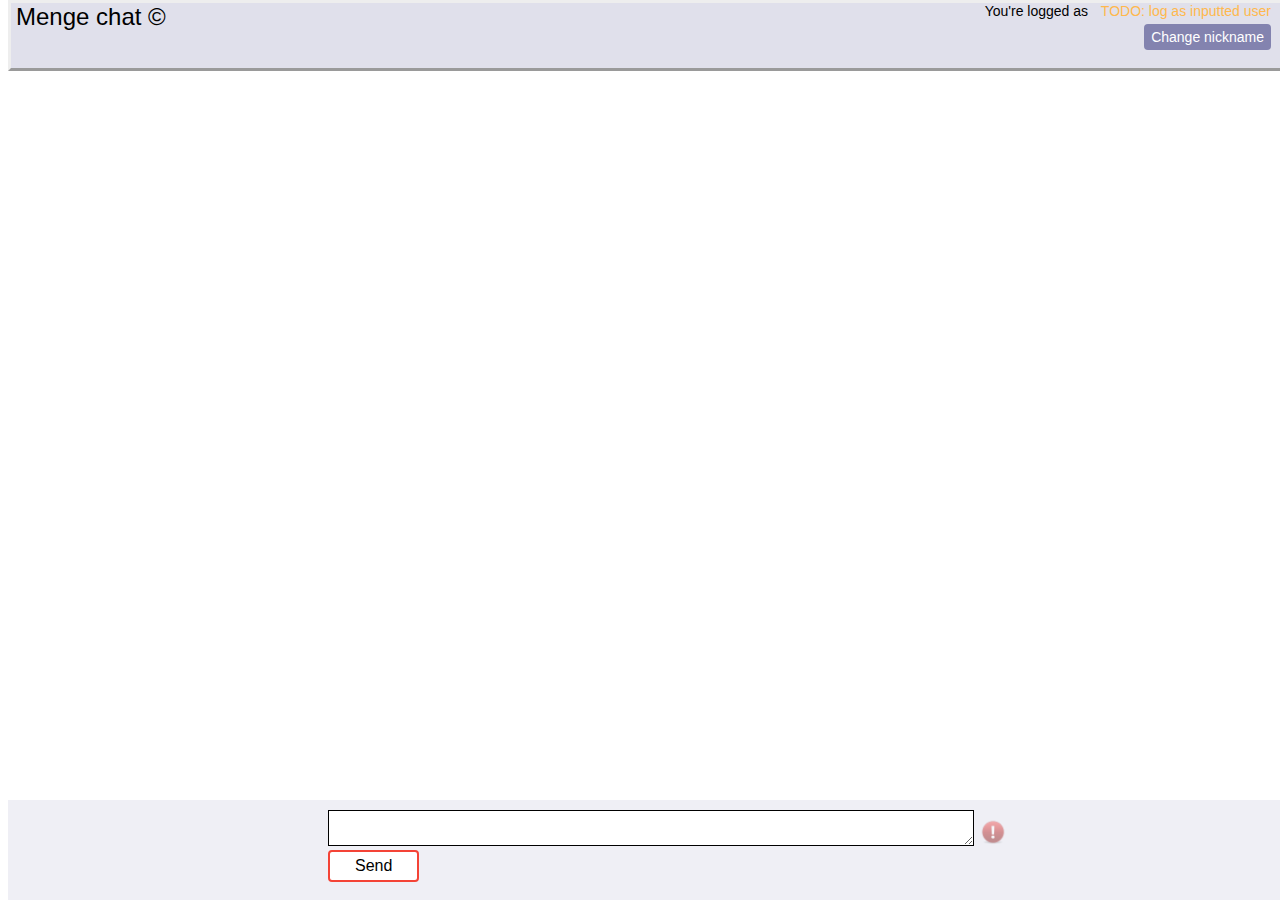
==== webchat/src/main/webapp/pages/chat.html @ 46bc95c1 "add servlet&JSP" ====
<!DOCTYPE html>
<html>
	<head>
		<title>Menge chat</title>
		<link rel="stylesheet" href="../css/style.css">
		<link rel="stylesheet" href="../css/responsive.css">
		 <script src="../scripts/scripts.js"></script>
	</head>
	<body onload="run();">
		<div class="header">
			<div class="name">
				Menge chat &copy;
			</div>
			<div class="loginField">
				You're logged as&nbsp;
				<span class="loggedUser usernameField">
				</span><br>
				<button class="loggingOptions" id="changenick" type="button" >Change nickname</button>
				<!--<button class="loggingOptions" id="logoff" type="button" >Log off</button>-->
			</div>
		</div>
		<div class="messageList"></div>
		<div class="inputField">
			<textarea id="inputField" title='Type your message here' rows="2"></textarea>
			<img src="../images/warning.png" class="warning" title="all right"></img>
			<button class="sendButton" type="button" title="Send your message">Send</button>
			<button class="cancellButton" type="button">Cancell</button>
		</div>
		<div id="messageTemplate" style="display: none">
		<span class="timestamp"></span><span class="user"></span>:<span class="messageText"></span><span class="messageMark"></span>
		</div>
		<div id="usermessageTemplate" style="display: none">
		<span class="timestamp"></span><span class="loggedUser"></span>:<span class="messageText"></span><span class="messageMark"></span><img class="option deleteOption" src="../images/cross.png" title="delete message"><img class="option editOption" src="../images/edit.png" title="edit message" onclick="editMessage()">
		</div>
	</body>
</html>
---- webchat/src/main/webapp/css/style.css ----
.header {
	text-align: left;
	background-color: #e0e0eb;
	color: black;
	font-family: Arial;
	border: outset;
	width: 100%;
	min-width: 100px;
	position: fixed;
	top: 0px;
}

.name {
	position: absolute;
	display: inline;
	width: 45%;
	left: 5px;
}
.loginField {
	text-align: right;
	width: 45%;
	position: absolute;
	display: inline;
	right: 20px;
}

.messageList {
	min-height: 200px;
}

.inputField {
	background-color: #efeff5;
	position: fixed;
	width: 100%;
	bottom: 0px;
}

#inputField {
	display: inline;
	margin-left: 25%;
	border-color: black;
	width: 50%;
	margin-top: 10px;
}

span {
	margin-left: 5px;
}

button {
	background-color: #f44336;
    border: none;
    color: white;
    padding: 5px 30px;
    text-align: center;
    display: block;
    font-size: 16px;
	border-radius: 4px;
    transition-duration: 0.4s;
    cursor: pointer;
}

.sendButton {
	display: inline-block;
	margin-left: 25%;
	top: 50px;
	background-color: white; 
    color: black; 
    border: 2px solid #f44336;
}

.cancellButton {
	display: none;
	margin-right: 25%;
	background-color: white; 
    color: black; 
    border: 2px solid #3333ff;
}

.loggingOptions {
	background-color: #8383af;
	top: 5px;
	position: relative;
	display: inline;
}

.loggingOptions:hover {
	background-color: #a2a2c3;
}

.sendButton:hover {
	background-color: #f44336;
    color: white;
}

.cancellButton:hover {
	background-color: #3333ff;
    color: white;
}

.message {
	cursor: pointer;
	background-color: #efeff5;
	margin-bottom: 5px;
	display: block;
	transition-duration: 0.4s;
}

.message:hover {
	background-color: #d0d0e2;
}

span.user {
	color: #f44336;
}

span.loggedUser {
	color: #ffb84d;
}

.messageMark {
	font-size: 8px;
}

.option {
	margin-left: 5px;
	display: none;
	opacity: 0.5;
	height: 10px;
	width: 10px;
}

.option:hover {
	opacity: 1;
}

.warning {
	opacity: 0.5;
	display: inline;
}
---- webchat/src/main/webapp/css/responsive.css ----
@media screen and (max-width: 4000px) {
	button {
		padding: 6px 30px;
	}

	.header {
		height: 80px;
		font-size: 26px;
	}
	
	.messageList {
		margin-top:100px;
		margin-bottom: 120px;
	}
	
	.loginField {
		font-size: 14px;
	}
	
	.inputField {
		height: 120px;
	}
	
	.loggingOptions {
		padding: 6px 8px;
		font-size: 16px;
	}	
	
	.warning {
		height: 35px;
	}
	
	.sendButton {
		top: 50px;
	}
}

@media screen and (max-width: 1500px) {
	button {
		padding: 5px 25px;
	}

	.header {
		height: 65px;
		font-size: 24px;
	}
	
	.messageList {
		margin-top:80px;
		margin-bottom: 100px;
	}
	
	.loginField {
		font-size: 14px;
	}
	
	.inputField {
		height: 100px;
	}
	
	.loggingOptions {
		padding: 5px 7px;
		font-size: 14px;
	}	
	
	.warning {
		height: 30px;
	}
	
	.sendButton {
		top: 50px;
	}
}



@media screen and (max-width: 900px) {
	button {
		padding: 2px 15px;
	}
	
	.header {
		height: 55px;
		font-size: 20px;
	}
	
	.messageList {
		margin-top:70px;
		margin-bottom: 90px;
	}
	
	.loginField {
		font-size: 12px;
	}

	.inputField {
		height: 90px;
	}
	
	.loggingOptions {
		padding: 2px 5px;
		font-size: 12px;
	}
	
	#inputField {
		height: 20px;
	}
	
	.warning {
		height: 20px;
	}
	
	.sendButton {
		top: 40px;
	}
}

@media screen and (max-width: 500px) {
	button {
		padding: 0px 10px;
	}
	
	#inputField {
		height: 16px;
	}
	
	.header {
		height: 45px;
		font-size: 16px;
	}
	
	.messageList {
		margin-top:60px;
		margin-bottom: 75px;
	}
	
	.loginField {
		font-size: 10px;
	}
	
	.inputField {
		height: 75px;
	}
	
	.loggingOptions {
		padding: 2px 2px;
		font-size: 10px;
	}
	
	.warning {
		height: 16px;
	}
	
	.sendButton {
		top: 35px;
	}
}
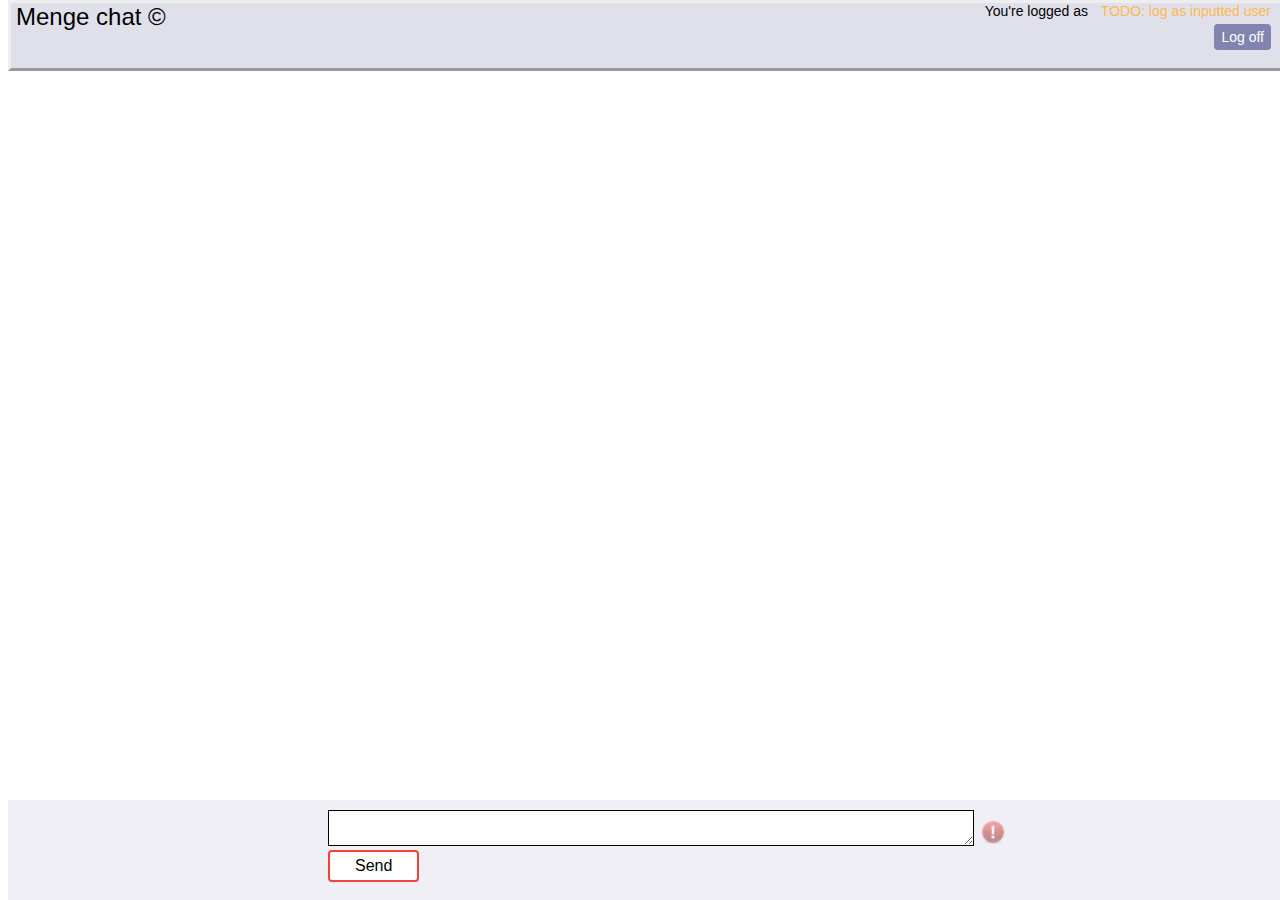
==== commit fabe6d98: "add beta-chat and storage lib" ====
--- a/webchat/src/main/webapp/pages/chat.html
+++ b/webchat/src/main/webapp/pages/chat.html
@@ -15,14 +15,14 @@
 				You're logged as&nbsp;
 				<span class="loggedUser usernameField">
 				</span><br>
-				<button class="loggingOptions" id="changenick" type="button" >Change nickname</button>
-				<!--<button class="loggingOptions" id="logoff" type="button" >Log off</button>-->
+				<!--button class="loggingOptions" id="changenick" type="button" >Change nickname</--button!-->
+				<button class="loggingOptions" id="logoff" type="button" >Log off</button>
 			</div>
 		</div>
 		<div class="messageList"></div>
 		<div class="inputField">
 			<textarea id="inputField" title='Type your message here' rows="2"></textarea>
-			<img src="../images/warning.png" class="warning" title="all right"></img>
+			<img src="../images/warning.png" class="warning" title="all right">
 			<button class="sendButton" type="button" title="Send your message">Send</button>
 			<button class="cancellButton" type="button">Cancell</button>
 		</div>
